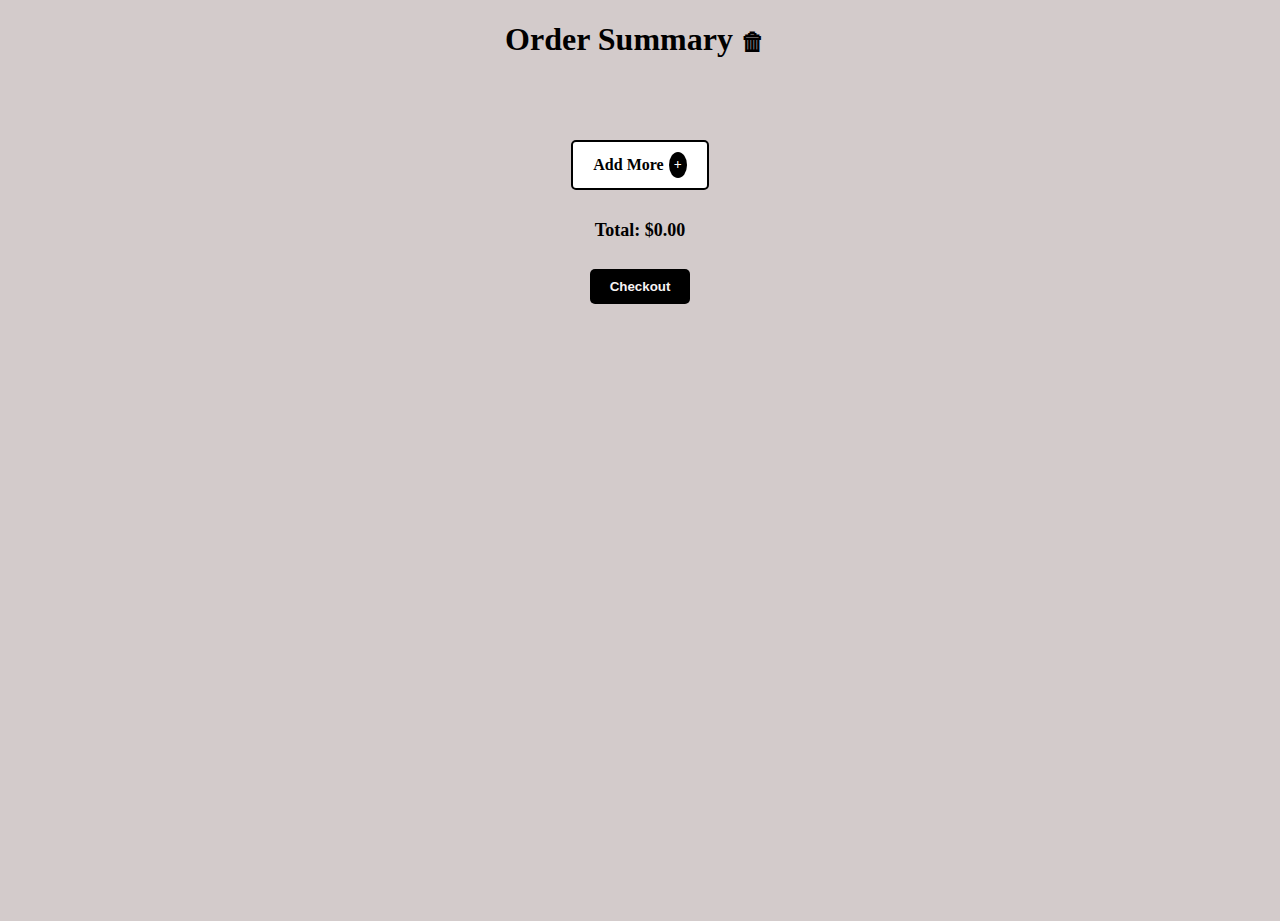
==== views/checkout.html @ d2e0f8d9 "cart and checkout operations" ====
<!DOCTYPE html>
<html lang="en">

<head>
    <meta charset="UTF-8">
    <meta name="viewport" content="width=device-width, initial-scale=1.0">
    <title>Order Summary</title>
    <link rel="stylesheet" type="text/css" href="../public/css/checkout.css">
</head>

<body>
    <h1>
        Order Summary
        <span class="delete-icon" title="Delete All">&#128465;</span>
    </h1>

    <div class="container">
        <div id="cartItemsContainer" class="item-details">
        </div>
        <a href="../index.html" class="add-more-button">Add More<span class="add-more-icon"></span></a>
        <p class="total">Total: $<span id="totalPrice">0</span></p>
        <button onclick="togglePaymentOptions()" class="checkout-button">Checkout</button>

    </div>

    <div id="paymentOptions" class="payment-options">
        <h2>Select Payment Option</h2>
        <div class="payment-option">
            <input type="radio" name="payment" id="mpesaOption" value="mpesa">
            <label for="mpesaOption">Pay via M-Pesa</label>
        </div>
        <div class="payment-option">
            <input type="radio" name="payment" id="cashOption" value="cash">
            <label for="cashOption">Cash on Delivery</label>
        </div>
        <button onclick="processPayment()" class="checkout-button">Proceed to Pay</button>
    </div>

    <script>
        document.addEventListener("DOMContentLoaded", function () {
            const cartItems = JSON.parse(localStorage.getItem("cartItems")) || [];
            const itemDetailsContainer = document.querySelector(".item-details");
            const totalPriceElement = document.getElementById("totalPrice");

            let totalPrice = 0;

            function updateTotalPrice() {
                totalPrice = 0;
                cartItems.forEach((item) => {
                    totalPrice += item.price * item.quantity;
                });
                totalPriceElement.textContent = totalPrice.toFixed(2);
            }

            function removeItem(index) {
                cartItems.splice(index, 1);
                localStorage.setItem("cartItems", JSON.stringify(cartItems));
                displayCartItems();
            }

            function displayCartItems() {
                itemDetailsContainer.innerHTML = '';
                cartItems.forEach((item, index) => {
                    const itemDiv = document.createElement("div");
                    itemDiv.classList.add("item");

                    const itemPrice = item.price * item.quantity;

                    itemDiv.innerHTML = `
                <h4>${item.title}</h4>
                <p>Quantity: ${item.quantity}</p>
                <img class="img" src="${item.image}" alt="${item.title}">
                <p>Price: $${(itemPrice).toFixed(2)}</p>
                <button class="quantity-button" data-index="${index}" data-action="decrease">-</button>
                <button class="quantity-button" data-index="${index}" data-action="increase">+</button>
            `;

                    itemDetailsContainer.appendChild(itemDiv);
                });
                updateTotalPrice();
            }

            displayCartItems();

            itemDetailsContainer.addEventListener("click", (event) => {
                if (event.target.classList.contains("quantity-button")) {
                    const action = event.target.getAttribute("data-action");
                    const itemIndex = parseInt(event.target.getAttribute("data-index"));

                    if (action === "decrease") {
                        if (cartItems[itemIndex].quantity > 1) {
                            cartItems[itemIndex].quantity--;
                        } else {
                            removeItem(itemIndex);
                        }
                    } else if (action === "increase") {
                        cartItems[itemIndex].quantity++;
                    }


                    localStorage.setItem("cartItems", JSON.stringify(cartItems));
                    displayCartItems();
                }
            });

            const deleteIcon = document.querySelector(".delete-icon");

            deleteIcon.addEventListener("click", () => {
                const confirmDelete = confirm("Are you sure you want to delete all items?");
                if (confirmDelete) {
                    localStorage.clear();
                    cartItems.length = 0;
                    displayCartItems();
                }
            });

        });
        function togglePaymentOptions() {
            const paymentOptions = document.getElementById('paymentOptions');
            paymentOptions.style.display = paymentOptions.style.display === 'block' ? 'none' : 'block';
        }
        function processPayment() {
            const mpesaOption = document.getElementById('mpesaOption');
            const cashOption = document.getElementById('cashOption');

            if (mpesaOption.checked) {
                const phoneNumber = prompt('Enter your M-Pesa phone number:');
            } else if (cashOption.checked) {
                alert('Processing payment via Cash on Delivery...');
            } else {
                alert('Please select a payment option.');
            }
        }

    </script>
</body>

</html>
---- public/css/checkout.css ----
body {
  
    height: 100vh;
    background-color: #d3cbcb;
    margin: 0;
  }
.nav-head{
    display: flex;
    justify-content: center;
    background-color: white;
    position: sticky;
    top: 0;
    z-index: 100;
}
.navigation ul{
    display: flex;
    width: 60%;
   
}
.navigation ul li{
    display: flex;
    margin: 0px 100px;

}
.navigation ul li a{
    text-decoration: none;
    color: black;
    padding: 10px;
    font-size: 20px;
}
.navigation ul li a:hover{
    background-color: gray;
}

.delete-icon {
    font-size: 24px; 
    cursor: pointer;
}

 
  .delete-icon {
    cursor: pointer;
    margin-right: 10px;
    margin-left: auto;
    font-size: 24px;
  }

  .summary{
    font-size: 20px;
  }
  .linkl{
    text-decoration: none;
    padding: 10px;
  }
  h1{
    text-align: center;
  }

  .container {
    display: flex;
    flex-direction: column;
    align-items: center;
    width: 100%;
    padding-top: 60px;
    padding-bottom: 20px;
  }

  .card {
    display: grid;
    grid-template-columns: auto 1fr auto;
    grid-gap: 10px;
    align-items: center;
    padding: 10px;
    background-color: #f9f9f9;
    margin-bottom: 10px;
    border-radius: 5px;
    width: 300px;
  }

  .card img {
    width: 80px;
    height: 80px;
    object-fit: cover;
  }

  .card .details {
    display: flex;
    flex-direction: column;
    flex-grow: 1;
  }



  .total {
    font-weight: bold;
    font-size: 18px;
    margin-top: 20px;
  }
  .add-more-button {
    position: relative;
    background-color: #ffffff;
    color: #000000;
    padding: 10px 20px;
    border: 2px solid #000000;
    border-radius: 5px;
    text-decoration: none;
    font-weight: bold;
    margin-bottom: 10px;
    display: flex;
    align-items: center;
  }
  
  .add-more-button::after {
    content: "+";
    margin-left: 5px;
    background-color: #000000;
    color: #ffffff;
    padding: 5px;
    border-radius: 50%;
    display: flex;
    justify-content: center;
    align-items: center;
    font-size: 14px;
    font-weight: bold;
  }

  .checkout-button {
    background-color: #000000;
    color: #f7f3f3;
    padding: 10px 20px;
    border: none;
    border-radius: 5px;
    text-decoration: none;
    font-weight: bold;
    margin-top: 10px;
    cursor: pointer;
  }

  .payment-options {
    transition: transform 0.5s ease;
    transform: translateX(-50%) translateY(0);
    left: 50%;
    bottom: 0;
    position: fixed;
    background-color: #ffffff;
    padding: 20px;
    display: none;
    border: solid gray 1px;
    border-radius: 5px;
  }

  .payment-options.show {
    display: block;
  }

  .payment-option {
    display: flex;
    align-items: center;
    margin-bottom: 10px;
  }

  .payment-option input[type="radio"] {
    margin-right: 10px;
  }

  .img{
    width: 50px;
  }
  .item{
    background-color: rgb(231, 230, 230);
  }
   .payment-options {
    transition: transform 0.5s ease;
    transform: translateX(-50%) translateY(0);
    left: 50%;
    bottom: 0;
    position: fixed;
    background-color: #ffffff;
    padding: 20px;
    display: none;
  }

  .payment-options.show {
    display: block;
  }

  .payment-option {
    display: flex;
    align-items: center;
    margin-bottom: 10px;
  }

  .payment-option input[type="radio"] {
    margin-right: 10px;
  }
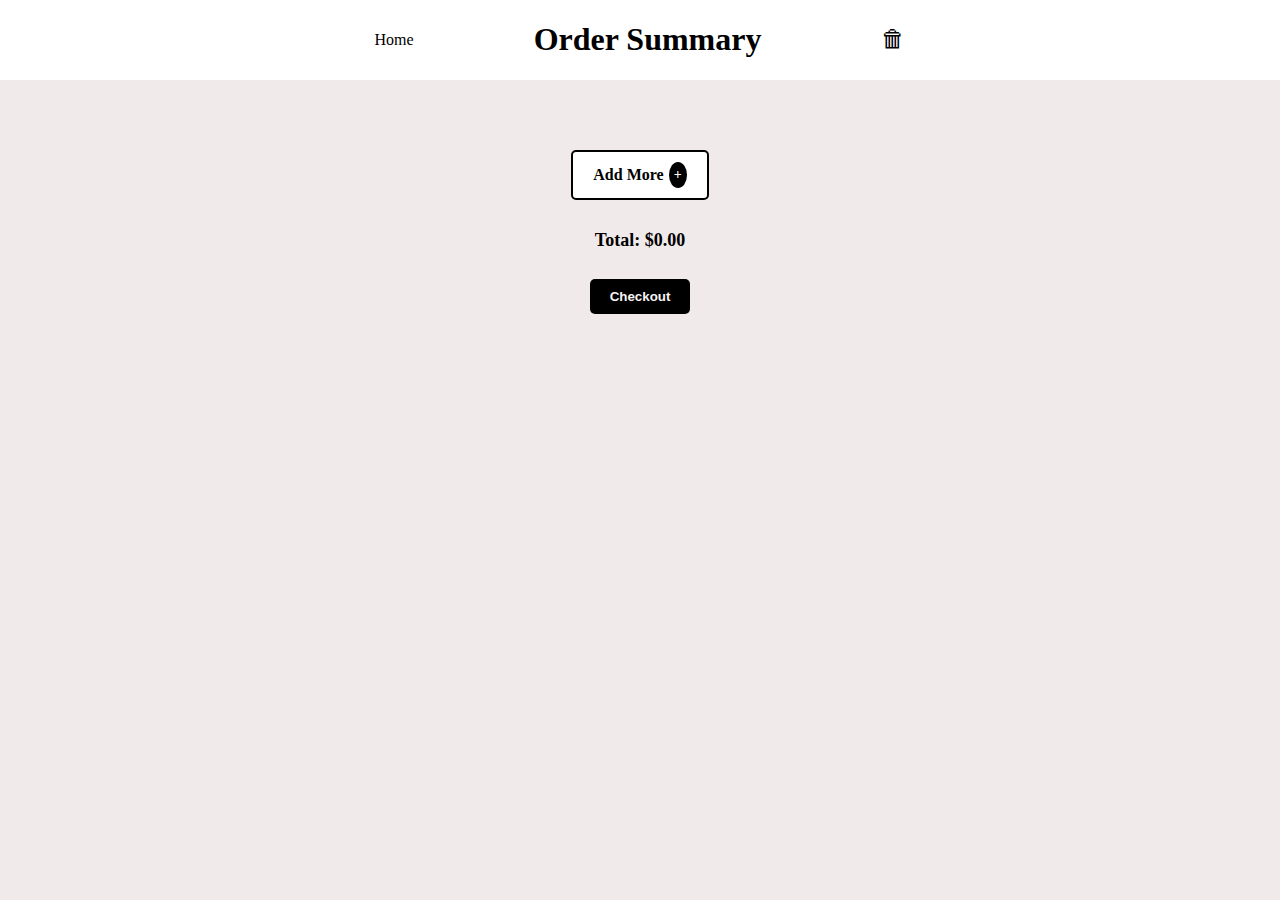
==== commit 8acca00a: "delete products functionalities" ====
--- a/views/checkout.html
+++ b/views/checkout.html
@@ -9,10 +9,25 @@
 </head>
 
 <body>
-    <h1>
-        Order Summary
-        <span class="delete-icon" title="Delete All">&#128465;</span>
-    </h1>
+    <div class="navigation">
+        <div class="nav">
+            <li><a href="../index.html">Home</a></li>
+            <li>
+                <h1>Order Summary</h1>
+            </li>
+            <li class="delete-icon" title="Delete All">&#128465;</li>
+        </div>
+    </div>
+
+
+    <!-- Custom dialog -->
+    <div id="customDialogContainer" class="custom-dialog-container">
+    <div id="customDialog" class="custom-dialog">
+        <p>Are you sure you want to delete all items?</p>
+        <button id="confirmYes">Yes</button>
+        <button id="confirmNo">No</button>
+    </div>
+    </div>
 
     <div class="container">
         <div id="cartItemsContainer" class="item-details">
@@ -104,14 +119,21 @@
             });
 
             const deleteIcon = document.querySelector(".delete-icon");
+            const customDialog = document.getElementById("customDialog");
+            const confirmYes = document.getElementById("confirmYes");
+            const confirmNo = document.getElementById("confirmNo");
 
             deleteIcon.addEventListener("click", () => {
-                const confirmDelete = confirm("Are you sure you want to delete all items?");
-                if (confirmDelete) {
+                customDialog.style.display = "block";
+                confirmYes.addEventListener("click", () => {
                     localStorage.clear();
                     cartItems.length = 0;
                     displayCartItems();
-                }
+                    customDialog.style.display = "none"; 
+                });
+                confirmNo.addEventListener("click", () => {
+                    customDialog.style.display = "none";
+                });
             });
 
         });
--- a/public/css/checkout.css
+++ b/public/css/checkout.css
@@ -1,195 +1,196 @@
 body {
-  
-    height: 100vh;
-    background-color: #d3cbcb;
-    margin: 0;
-  }
-.nav-head{
-    display: flex;
-    justify-content: center;
-    background-color: white;
-    position: sticky;
-    top: 0;
-    z-index: 100;
+  height: 100vh;
+  background-color: #f1eaea;
+  margin: 0;
 }
-.navigation ul{
-    display: flex;
-    width: 60%;
-   
+
+.navigation {
+  display: flex;
+  justify-content: center;
+  background-color: white;
 }
-.navigation ul li{
-    display: flex;
-    margin: 0px 100px;
+
+.nav {
+  display: flex;
+  align-items: center;
+  list-style-type: none;
 
 }
-.navigation ul li a{
-    text-decoration: none;
-    color: black;
-    padding: 10px;
-    font-size: 20px;
+
+.nav li {
+  margin: 0 60px;
 }
-.navigation ul li a:hover{
-    background-color: gray;
+
+.nav a {
+  text-decoration: none;
+  color: black;
+}
+
+.nav a:hover {
+  background-color: gray;
+  padding: 10px;
+  border-radius: 5px;
 }
 
 .delete-icon {
-    font-size: 24px; 
-    cursor: pointer;
+  font-size: 24px;
+  cursor: pointer;
 }
 
- 
-  .delete-icon {
-    cursor: pointer;
-    margin-right: 10px;
-    margin-left: auto;
-    font-size: 24px;
-  }
+.container {
+  display: flex;
+  flex-direction: column;
+  align-items: center;
+  width: 100%;
+  padding-top: 60px;
+  padding-bottom: 20px;
+}
 
-  .summary{
-    font-size: 20px;
-  }
-  .linkl{
-    text-decoration: none;
-    padding: 10px;
-  }
-  h1{
-    text-align: center;
-  }
+.card {
+  display: grid;
+  grid-template-columns: auto 1fr auto;
+  grid-gap: 10px;
+  align-items: center;
+  padding: 10px;
+  background-color: white;
+  margin-bottom: 10px;
+  border-radius: 5px;
+  width: 300px;
+}
 
-  .container {
-    display: flex;
-    flex-direction: column;
-    align-items: center;
-    width: 100%;
-    padding-top: 60px;
-    padding-bottom: 20px;
-  }
+.card img {
+  width: 80px;
+  height: 80px;
+  object-fit: cover;
+}
 
-  .card {
-    display: grid;
-    grid-template-columns: auto 1fr auto;
-    grid-gap: 10px;
-    align-items: center;
-    padding: 10px;
-    background-color: #f9f9f9;
-    margin-bottom: 10px;
-    border-radius: 5px;
-    width: 300px;
-  }
-
-  .card img {
-    width: 80px;
-    height: 80px;
-    object-fit: cover;
-  }
-
-  .card .details {
-    display: flex;
-    flex-direction: column;
-    flex-grow: 1;
-  }
+.card .details {
+  display: flex;
+  flex-direction: column;
+  flex-grow: 1;
+}
 
 
 
-  .total {
-    font-weight: bold;
-    font-size: 18px;
-    margin-top: 20px;
-  }
-  .add-more-button {
-    position: relative;
-    background-color: #ffffff;
-    color: #000000;
-    padding: 10px 20px;
-    border: 2px solid #000000;
-    border-radius: 5px;
-    text-decoration: none;
-    font-weight: bold;
-    margin-bottom: 10px;
-    display: flex;
-    align-items: center;
-  }
-  
-  .add-more-button::after {
-    content: "+";
-    margin-left: 5px;
-    background-color: #000000;
-    color: #ffffff;
-    padding: 5px;
-    border-radius: 50%;
-    display: flex;
-    justify-content: center;
-    align-items: center;
-    font-size: 14px;
-    font-weight: bold;
-  }
+.total {
+  font-weight: bold;
+  font-size: 18px;
+  margin-top: 20px;
+}
 
-  .checkout-button {
-    background-color: #000000;
-    color: #f7f3f3;
-    padding: 10px 20px;
-    border: none;
-    border-radius: 5px;
-    text-decoration: none;
-    font-weight: bold;
-    margin-top: 10px;
-    cursor: pointer;
-  }
+.add-more-button {
+  background-color: #ffffff;
+  color: #000000;
+  padding: 10px 20px;
+  border: 2px solid #000000;
+  border-radius: 5px;
+  text-decoration: none;
+  font-weight: bold;
+  margin: 10px;
+  display: flex;
+  align-items: center;
+}
 
-  .payment-options {
-    transition: transform 0.5s ease;
-    transform: translateX(-50%) translateY(0);
-    left: 50%;
-    bottom: 0;
-    position: fixed;
-    background-color: #ffffff;
-    padding: 20px;
-    display: none;
-    border: solid gray 1px;
-    border-radius: 5px;
-  }
+.add-more-button::after {
+  content: "+";
+  margin-left: 5px;
+  background-color: #000000;
+  color: #ffffff;
+  padding: 5px;
+  border-radius: 50%;
+  display: flex;
+  justify-content: center;
+  align-items: center;
+  font-size: 14px;
+  font-weight: bold;
+}
 
-  .payment-options.show {
-    display: block;
-  }
+.checkout-button {
+  background-color: #000000;
+  color: #f7f3f3;
+  padding: 10px 20px;
+  border: none;
+  border-radius: 5px;
+  text-decoration: none;
+  font-weight: bold;
+  margin-top: 10px;
+  cursor: pointer;
+}
 
-  .payment-option {
-    display: flex;
-    align-items: center;
-    margin-bottom: 10px;
-  }
+.payment-options {
+  transition: transform 0.5s ease;
+  transform: translateX(-50%) translateY(0);
+  left: 50%;
+  bottom: 0;
+  position: fixed;
+  background-color: #ffffff;
+  padding: 20px;
+  display: none;
+  border: solid gray 1px;
+  border-radius: 5px;
+}
 
-  .payment-option input[type="radio"] {
-    margin-right: 10px;
-  }
+.payment-options.show {
+  display: block;
+}
 
-  .img{
-    width: 50px;
-  }
-  .item{
-    background-color: rgb(231, 230, 230);
-  }
-   .payment-options {
-    transition: transform 0.5s ease;
-    transform: translateX(-50%) translateY(0);
-    left: 50%;
-    bottom: 0;
-    position: fixed;
-    background-color: #ffffff;
-    padding: 20px;
-    display: none;
-  }
+.payment-option {
+  display: flex;
+  align-items: center;
+  margin-bottom: 10px;
+}
 
-  .payment-options.show {
-    display: block;
-  }
+.payment-option input[type="radio"] {
+  margin-right: 10px;
+}
 
-  .payment-option {
-    display: flex;
-    align-items: center;
-    margin-bottom: 10px;
-  }
+.img {
+  width: 50px;
+}
 
-  .payment-option input[type="radio"] {
-    margin-right: 10px;
-  }+.item {
+  background-color: rgb(231, 230, 230);
+}
+
+.payment-options {
+  transition: transform 0.5s ease;
+  transform: translateX(-50%) translateY(0);
+  left: 50%;
+  bottom: 0;
+  position: fixed;
+  background-color: #ffffff;
+  padding: 20px;
+  display: none;
+}
+
+.payment-options.show {
+  display: block;
+}
+
+.payment-option {
+  display: flex;
+  align-items: center;
+  margin-bottom: 10px;
+}
+
+.payment-option input[type="radio"] {
+  margin-right: 10px;
+}
+
+
+.custom-dialog {
+  display: none;
+  background: white;
+  border: 1px solid #ccc;
+  padding: 10px;
+  position: absolute;
+  top: 50%;
+  left: 50%;
+  transform: translate(-50%, -50%);
+  z-index: 999;
+}
+
+
+.custom-dialog button {
+  margin: 5px;
+}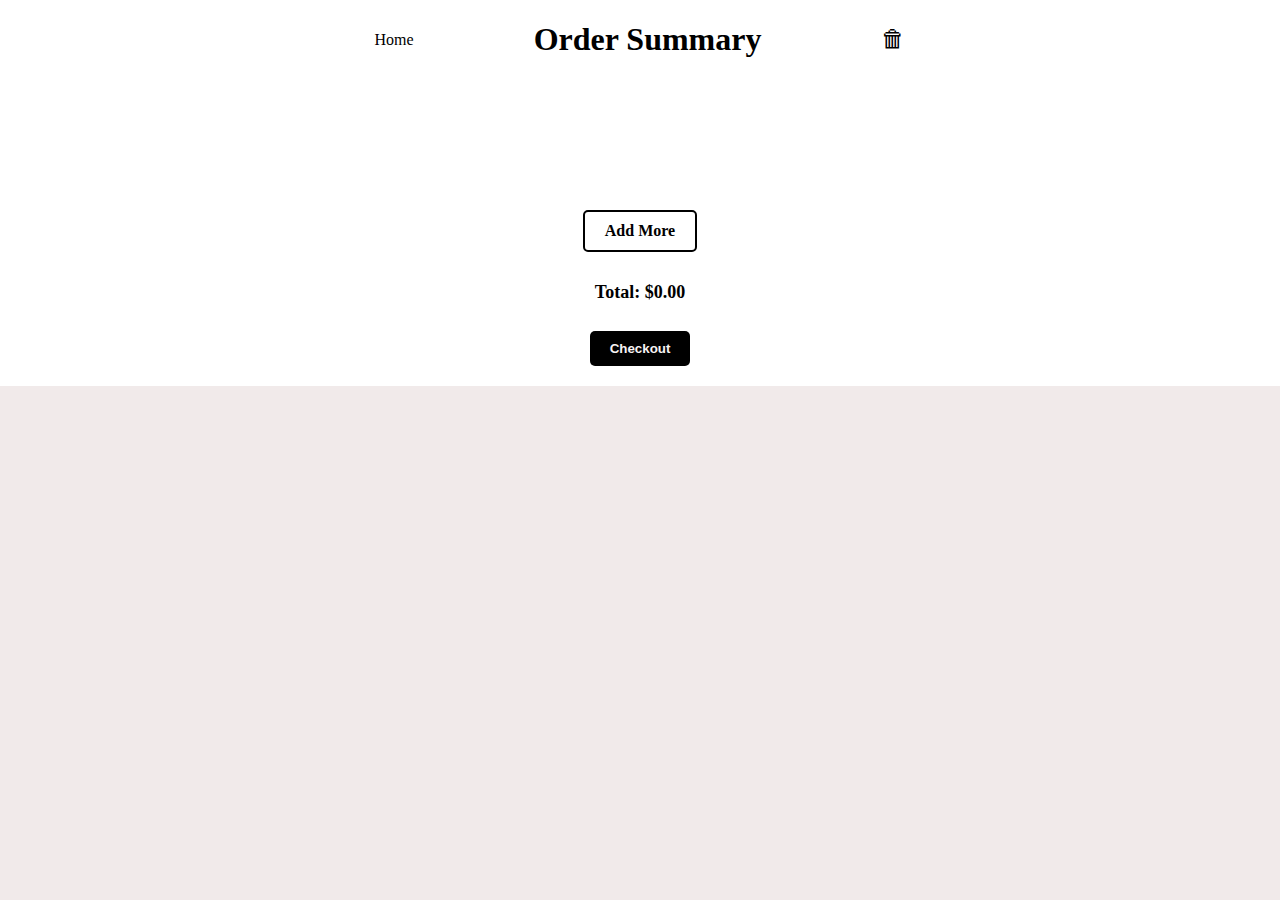
==== commit ea4cb3c6: "checkout functionalities" ====
--- a/views/checkout.html
+++ b/views/checkout.html
@@ -18,18 +18,20 @@
             <li class="delete-icon" title="Delete All">&#128465;</li>
         </div>
     </div>
+   
 
 
     <!-- Custom dialog -->
     <div id="customDialogContainer" class="custom-dialog-container">
-    <div id="customDialog" class="custom-dialog">
-        <p>Are you sure you want to delete all items?</p>
-        <button id="confirmYes">Yes</button>
-        <button id="confirmNo">No</button>
-    </div>
+        <div id="customDialog" class="custom-dialog">
+            <p>Are you sure you want to delete all items?</p>
+            <button id="confirmYes">Yes</button>
+            <button id="confirmNo">No</button>
+        </div>
     </div>
 
     <div class="container">
+        <p id="empty" style="color: red; font-size: 20px;"></p>
         <div id="cartItemsContainer" class="item-details">
         </div>
         <a href="../index.html" class="add-more-button">Add More<span class="add-more-icon"></span></a>
@@ -124,17 +126,29 @@
             const confirmNo = document.getElementById("confirmNo");
 
             deleteIcon.addEventListener("click", () => {
-                customDialog.style.display = "block";
-                confirmYes.addEventListener("click", () => {
-                    localStorage.clear();
-                    cartItems.length = 0;
-                    displayCartItems();
-                    customDialog.style.display = "none"; 
+                const cartData = JSON.parse(localStorage.getItem('cartItems')) || [];
+                const empty = document.getElementById('empty');
+            
+                if (cartData.length === 0) {
+                    empty.textContent  = "No items to delete"  
+                    setTimeout(() => {
+                        empty.textContent  = ""  
+                        
+                    },2500);
+                    
+                }else{
+                    customDialog.style.display = "block";
+                    confirmYes.addEventListener("click", () => {
+                        localStorage.clear();
+                        cartItems.length = 0;
+                        displayCartItems();
+                        customDialog.style.display = "none";
+                    });
+                    confirmNo.addEventListener("click", () => {
+                        customDialog.style.display = "none";
+                    });
+                }
                 });
-                confirmNo.addEventListener("click", () => {
-                    customDialog.style.display = "none";
-                });
-            });
 
         });
         function togglePaymentOptions() {
--- a/public/css/checkout.css
+++ b/public/css/checkout.css
@@ -44,34 +44,26 @@
   width: 100%;
   padding-top: 60px;
   padding-bottom: 20px;
+  background-color: white;
 }
 
-.card {
-  display: grid;
-  grid-template-columns: auto 1fr auto;
-  grid-gap: 10px;
-  align-items: center;
+.item-details{
+  max-width: 50%;
+  flex-wrap: wrap;
+  display: flex;
   padding: 10px;
-  background-color: white;
-  margin-bottom: 10px;
+  gap: 10px;
+}
+.item{
+  width: 193px;
+  padding: 10px;
   border-radius: 5px;
-  width: 300px;
 }
-
-.card img {
-  width: 80px;
-  height: 80px;
-  object-fit: cover;
+.quantity-button{
+  margin: 20px;
+  font-size: 20px;
+  padding: 0px 10px;
 }
-
-.card .details {
-  display: flex;
-  flex-direction: column;
-  flex-grow: 1;
-}
-
-
-
 .total {
   font-weight: bold;
   font-size: 18px;
@@ -91,19 +83,7 @@
   align-items: center;
 }
 
-.add-more-button::after {
-  content: "+";
-  margin-left: 5px;
-  background-color: #000000;
-  color: #ffffff;
-  padding: 5px;
-  border-radius: 50%;
-  display: flex;
-  justify-content: center;
-  align-items: center;
-  font-size: 14px;
-  font-weight: bold;
-}
+
 
 .checkout-button {
   background-color: #000000;
@@ -193,4 +173,11 @@
 
 .custom-dialog button {
   margin: 5px;
+}
+
+@media screen and (max-width:720px) {
+  .nav{
+    flex-wrap: wrap;
+  }
+  
 }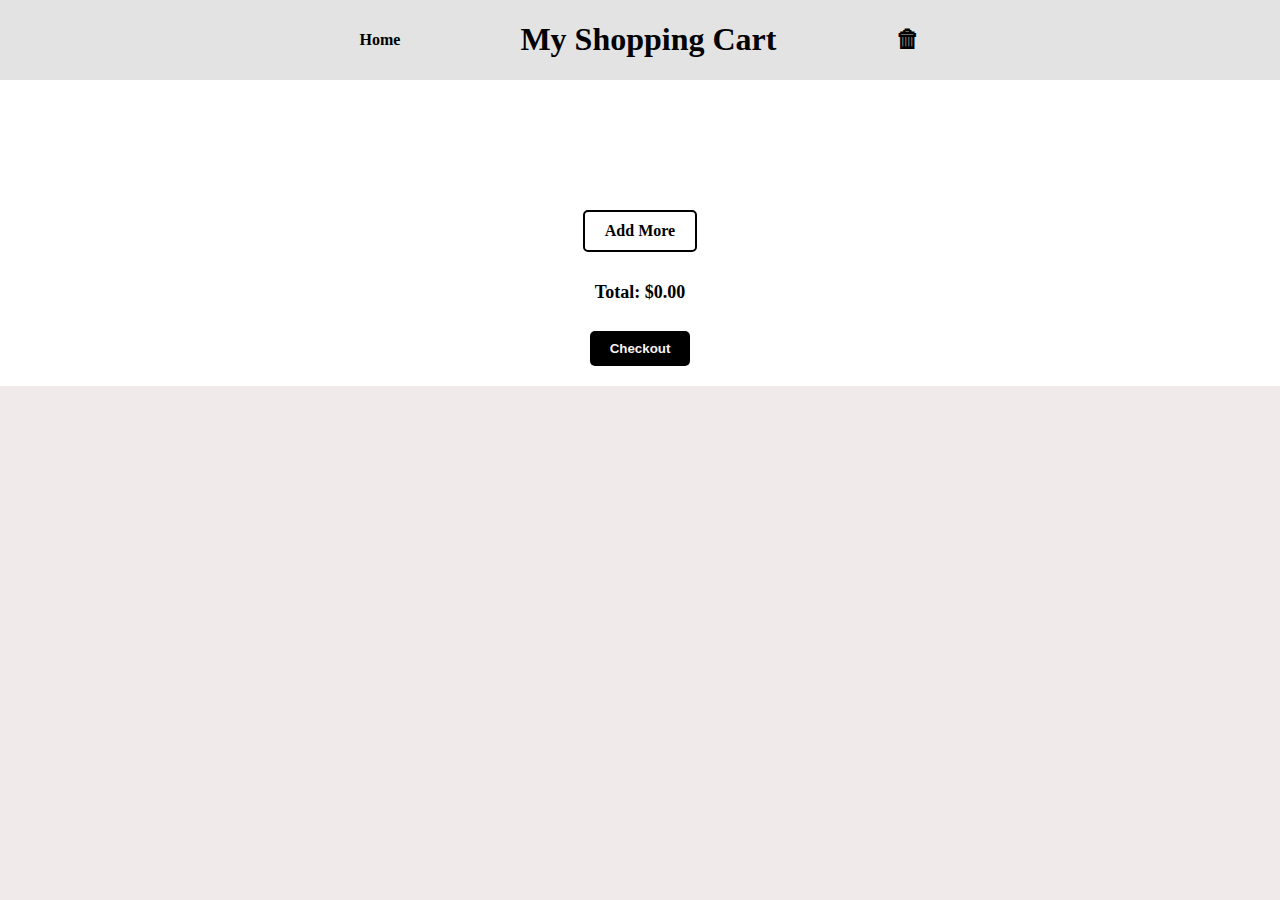
==== commit 570a29a2: "checkout design" ====
--- a/views/checkout.html
+++ b/views/checkout.html
@@ -13,16 +13,14 @@
         <div class="nav">
             <li><a href="../index.html">Home</a></li>
             <li>
-                <h1>Order Summary</h1>
+                <h1>My Shopping Cart</h1>
             </li>
             <li class="delete-icon" title="Delete All">&#128465;</li>
         </div>
     </div>
    
 
-
-    <!-- Custom dialog -->
-    <div id="customDialogContainer" class="custom-dialog-container">
+    <div id="modal" class="modal-container">
         <div id="customDialog" class="custom-dialog">
             <p>Are you sure you want to delete all items?</p>
             <button id="confirmYes">Yes</button>
@@ -121,7 +119,8 @@
             });
 
             const deleteIcon = document.querySelector(".delete-icon");
-            const customDialog = document.getElementById("customDialog");
+            const modal = document.getElementById('modal');
+            // const customDialog = document.getElementById("customDialog");
             const confirmYes = document.getElementById("confirmYes");
             const confirmNo = document.getElementById("confirmNo");
 
@@ -137,15 +136,15 @@
                     },2500);
                     
                 }else{
-                    customDialog.style.display = "block";
+                    modal.style.display='block'
                     confirmYes.addEventListener("click", () => {
                         localStorage.clear();
                         cartItems.length = 0;
                         displayCartItems();
-                        customDialog.style.display = "none";
+                        modal.style.display = "none";
                     });
                     confirmNo.addEventListener("click", () => {
-                        customDialog.style.display = "none";
+                        modal.style.display = "none";
                     });
                 }
                 });
@@ -166,6 +165,13 @@
             } else {
                 alert('Please select a payment option.');
             }
+            
+
+            window.onclick = function(event) {
+  if (event.target == paymentOptions) {
+    paymentOptions.style.display = "none";
+  }
+}
         }
 
     </script>
--- a/public/css/checkout.css
+++ b/public/css/checkout.css
@@ -7,13 +7,14 @@
 .navigation {
   display: flex;
   justify-content: center;
-  background-color: white;
+  background-color: rgb(228, 227, 227);
 }
 
 .nav {
   display: flex;
   align-items: center;
   list-style-type: none;
+  font-weight: bold;
 
 }
 
@@ -33,6 +34,7 @@
 }
 
 .delete-icon {
+  
   font-size: 24px;
   cursor: pointer;
 }
@@ -157,22 +159,32 @@
   margin-right: 10px;
 }
 
+#modal{
+
+  display: none; 
+  position: fixed; 
+  z-index: 1; 
+  left: 0;
+  top: 0;
+  width: 100%; 
+  height: 100%; 
+  overflow: auto; 
+  background-color: rgb(0,0,0); 
+  background-color: rgba(0,0,0,0.4); 
+}
 
 .custom-dialog {
-  display: none;
-  background: white;
-  border: 1px solid #ccc;
-  padding: 10px;
-  position: absolute;
-  top: 50%;
-  left: 50%;
-  transform: translate(-50%, -50%);
-  z-index: 999;
+  text-align: center;
+  background-color: #fefefe;
+  margin: 15% auto; 
+  padding: 20px;
+  border: 1px solid #888;
+  width: 40%; 
 }
 
-
 .custom-dialog button {
-  margin: 5px;
+  margin: 0 20px;
+  padding: 3px 10px;
 }
 
 @media screen and (max-width:720px) {
